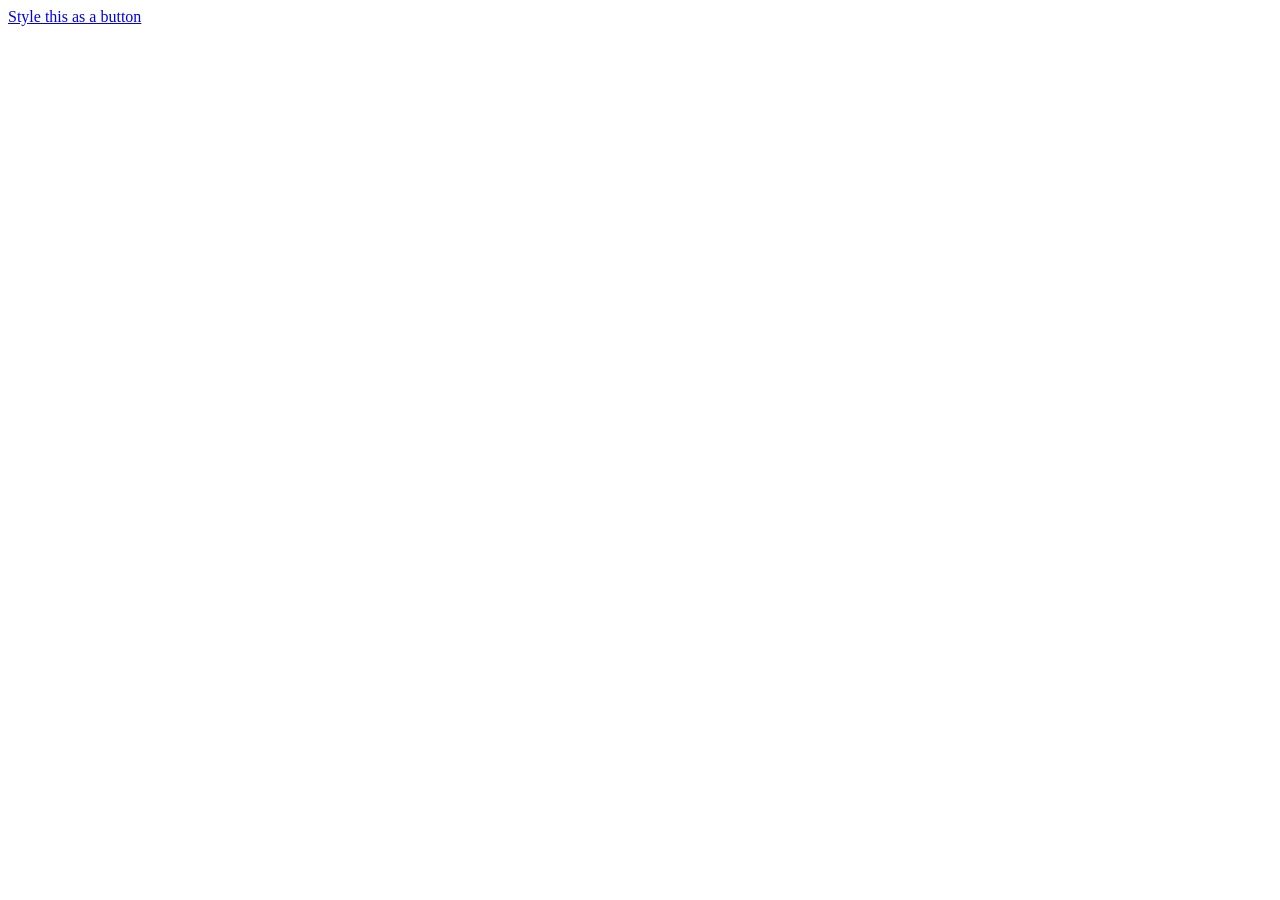
==== week-02/assignment-2/index.html @ a85ffae3 "Progress" ====
<!doctype html>
<html>
	<head>
		<meta charset='utf-8' >
	</head>
	<body>
		<div class='container'>
			<div class='sidebar'>
				<div class='module'>
					<a href='#'>Style this as a button</a>
				</div>
				<div class='module'></div>
			</div>
			<div class='main-viz'>
			</div>
			<footer>
			</footer>
		</div>
	</body>
</html>
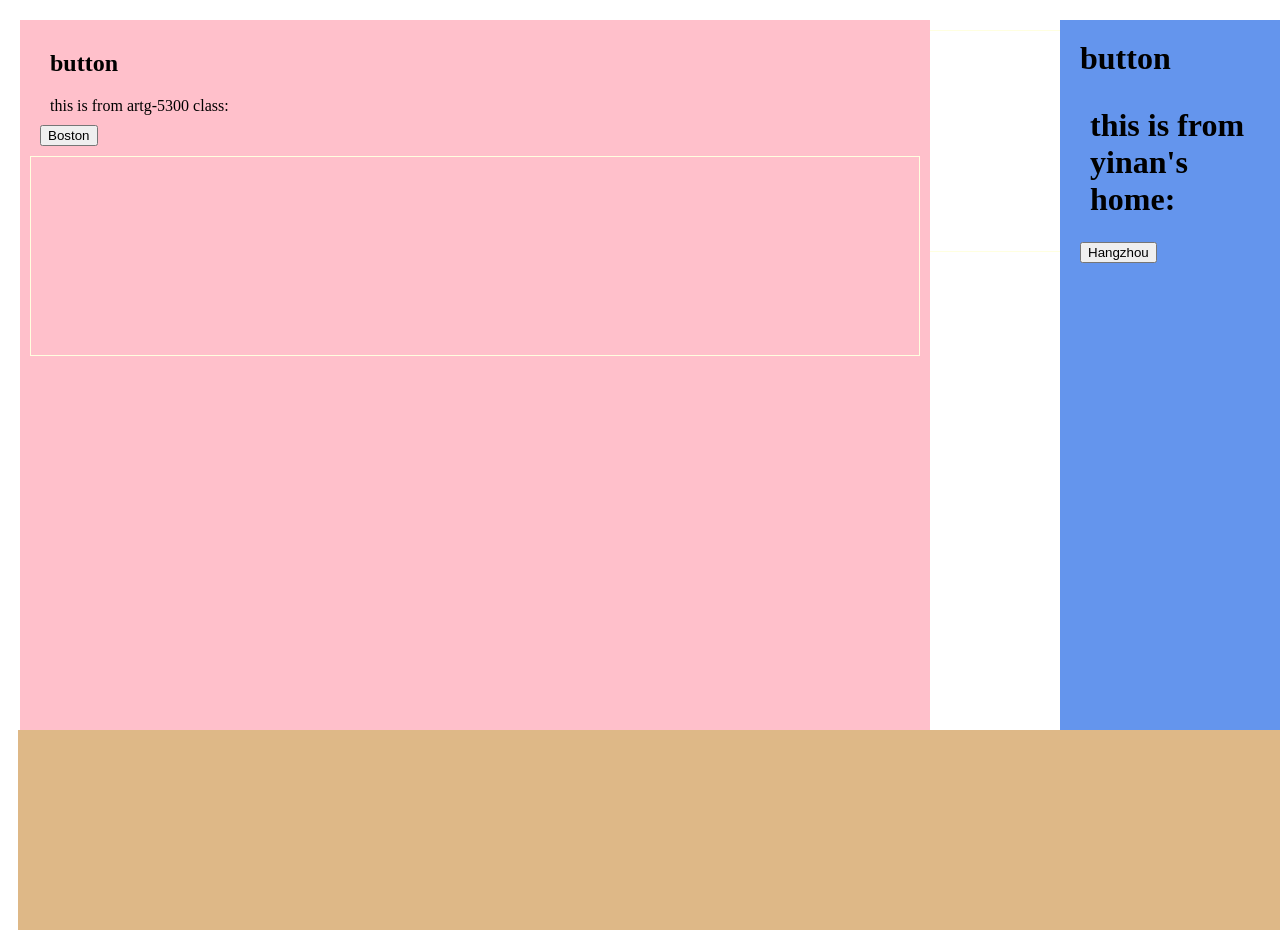
==== commit a934f329: "Some commit message of your choice" ====
--- a/week-02/assignment-2/index.html
+++ b/week-02/assignment-2/index.html
@@ -2,18 +2,27 @@
 <html>
 	<head>
 		<meta charset='utf-8' >
+		<link href="./style-yi.css" rel="stylesheet">
+		<lik
 	</head>
 	<body>
 		<div class='container'>
 			<div class='sidebar'>
-				<div class='module'>
-					<a href='#'>Style this as a button</a>
+				<div class='container2'>
+					<h2>button</h2>
+					<p>this is from artg-5300 class:</p>
+					<button type="button" class="btn btn-Boston">Boston</button>
 				</div>
-				<div class='module'></div>
+				<div id='module'></div>
 			</div>
 			<div class='main-viz'>
+				<h1>button<h1>
+					<p> this is from yinan's home:</p>
+					<button type="button" class="btn btn-Hangzhou">Hangzhou</button> 
+				</div>
+				<div class="interbox"></div>	
 			</div>
-			<footer>
+		    <footer>
 			</footer>
 		</div>
 	</body>
--- a/week-02/assignment-2/style-yi.css
+++ b/week-02/assignment-2/style-yi.css
@@ -0,0 +1,59 @@
+
+
+
+html,body,div,h1,h2,p{
+	margin:0;
+	padding:10px;
+}
+
+html,body,.container{
+	width:100%;
+	height:100%;
+	position:relative;
+}
+
+.sidebar,
+.main-viz,
+footer{
+	position:absolute;
+}
+
+.main-viz
+.interbox{
+	position:absolute;
+}
+
+.sidebar{
+	background:pink;
+	top:0;
+	bottom:210px;
+	left:0;
+	right:30%;
+}
+.main-viz{
+	background:cornflowerblue;
+	top:0;
+	bottom:210px;
+	left:80%;
+	right:18px;
+}
+footer{
+	background:burlywood;
+	bottom:0;
+	width:98%;
+	height:200px;
+	right:18px;
+}
+
+.sidebar #module{
+	box-sizing:border-box;
+	border:1.5px solid lightyellow;
+	height: 200px;
+}
+
+.interbox{
+	box-sizing: content-box;
+	left:80%;
+	border:1.5px solid lightyellow;
+	height:200px;
+}
